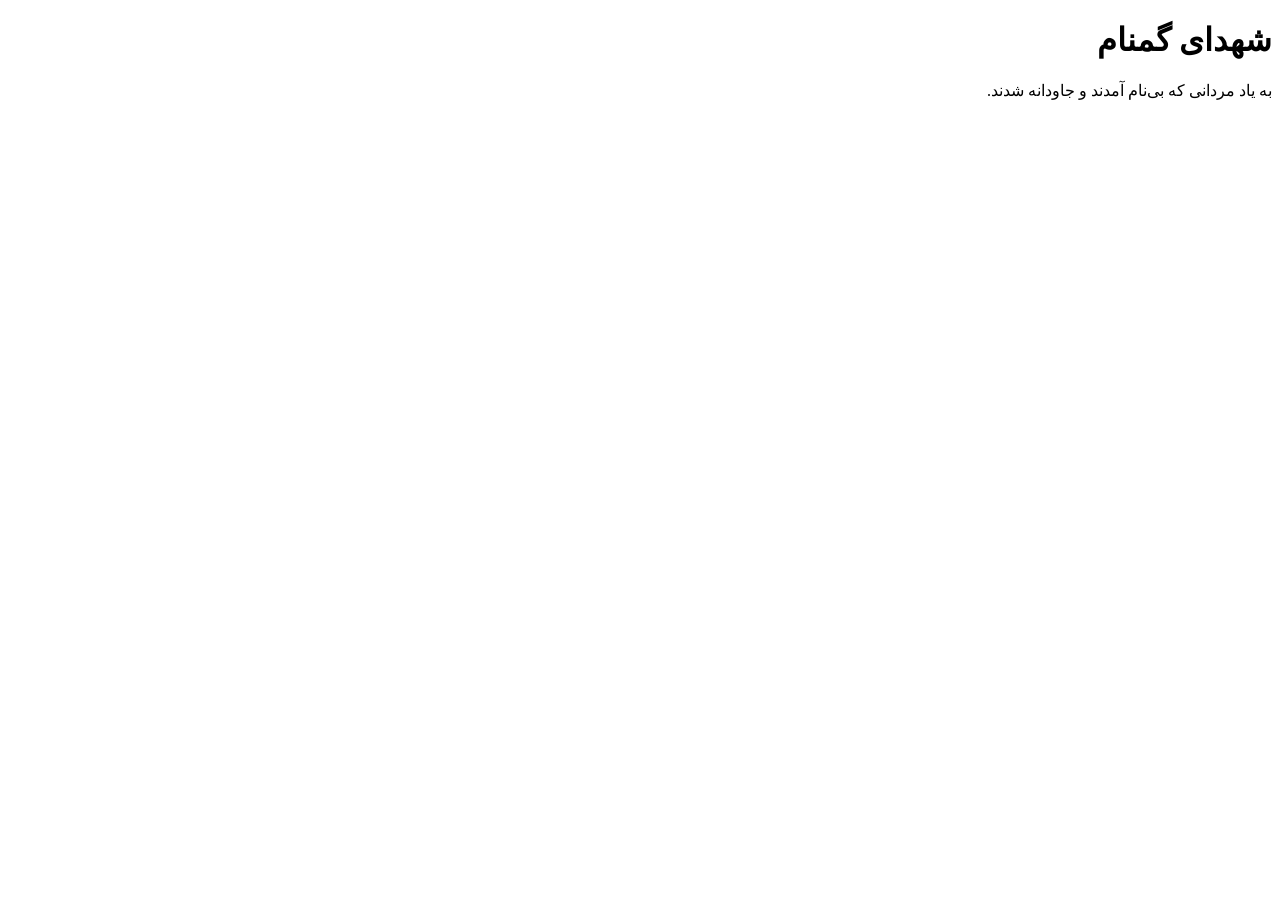
==== index.html @ dcffa88d "Create index.html" ====
<!DOCTYPE html>
<html lang="fa" dir="rtl">
<head>
    <meta charset="UTF-8">
    <meta name="viewport" content="width=device-width, initial-scale=1.0">
    <title>شهدای گمنام</title>
</head>
<body>
    <h1>شهدای گمنام</h1>
    <p>به یاد مردانی که بی‌نام آمدند و جاودانه شدند.</p>
</body>
</html>
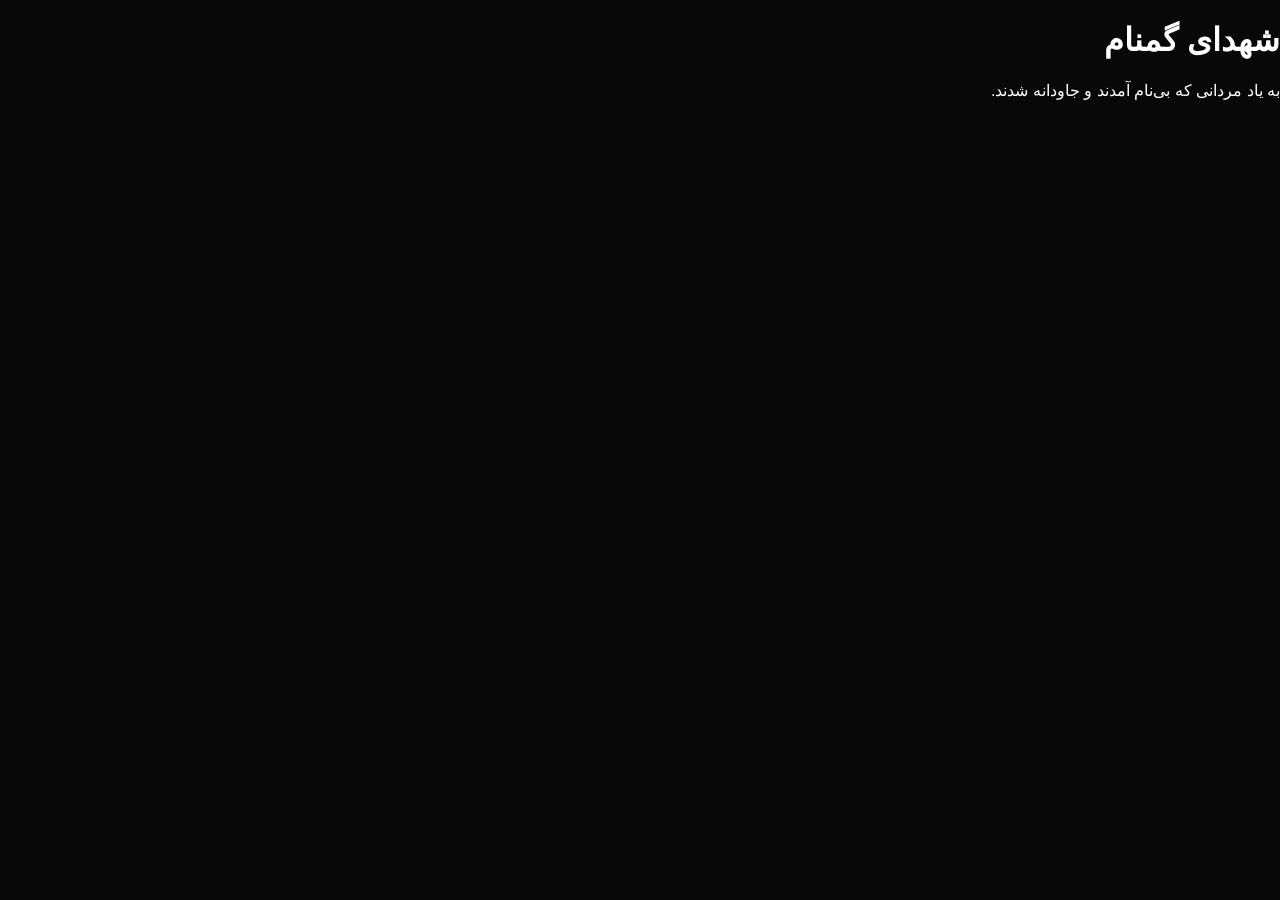
==== commit 53104ec8: "Update index.html" ====
--- a/index.html
+++ b/index.html
@@ -4,6 +4,7 @@
     <meta charset="UTF-8">
     <meta name="viewport" content="width=device-width, initial-scale=1.0">
     <title>شهدای گمنام</title>
+<link rel="stylesheet" href="style.css">
 </head>
 <body>
     <h1>شهدای گمنام</h1>
--- a/style.css
+++ b/style.css
@@ -0,0 +1,87 @@
+* {
+    box-sizing: border-box;
+}
+
+body {
+    margin: 0;
+    font-family: Tahoma, Arial, sans-serif;
+    direction: rtl;
+    background: #080808;
+    color: white;
+}
+
+header {
+    min-height: 100vh;
+    display: flex;
+    align-items: center;
+    justify-content: center;
+    text-align: center;
+    padding: 30px;
+    background:
+        radial-gradient(circle at center, #3b1b12 0%, #120b08 40%, #050505 80%);
+}
+
+.hero {
+    max-width: 850px;
+}
+
+.hero h1 {
+    font-size: 80px;
+    margin: 0 0 20px;
+    color: #d8ad55;
+}
+
+.hero p {
+    font-size: 22px;
+    line-height: 2;
+    color: #ccc;
+}
+
+.button {
+    display: inline-block;
+    margin-top: 25px;
+    padding: 14px 30px;
+    background: #b8862d;
+    color: #111;
+    text-decoration: none;
+    border-radius: 6px;
+    font-weight: bold;
+}
+
+section {
+    padding: 80px 8%;
+    text-align: center;
+}
+
+section h2 {
+    font-size: 38px;
+    color: #d8ad55;
+}
+
+section p {
+    max-width: 800px;
+    margin: auto;
+    line-height: 2;
+    color: #bbb;
+}
+
+footer {
+    padding: 30px;
+    text-align: center;
+    background: #030303;
+    color: #777;
+}
+
+@media (max-width: 600px) {
+    .hero h1 {
+        font-size: 48px;
+    }
+
+    .hero p {
+        font-size: 17px;
+    }
+
+    section h2 {
+        font-size: 30px;
+    }
+}
